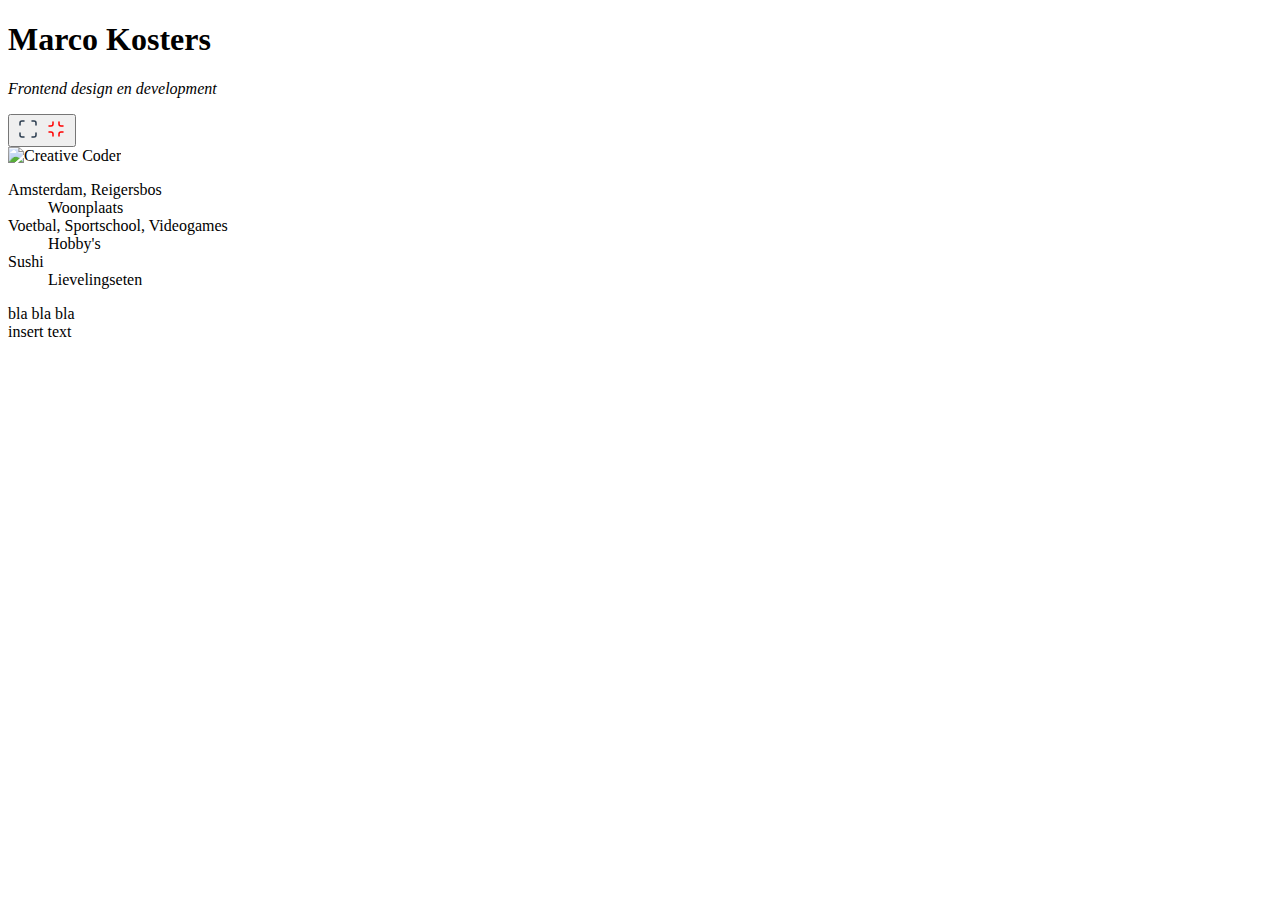
==== index.html @ a7d078e5 "Update index.html" ====
<!DOCTYPE html>
<html lang="en">
<head>
  <meta charset="UTF-8">
  <meta name="viewport" content="width=device-width, initial-scale=1.0">
  <title>FDND Visitekaartje</title>
  <link rel="stylesheet" href="./styles/style.css">
</head>
<body>

<article>
  <header>
    <h1>Marco Kosters</h1>
    <p><em>Frontend design en development</em></p>
    <button>
      <svg xmlns="http://www.w3.org/2000/svg" width="24" height="24" viewBox="0 0 24 24" stroke-width="1.5" stroke="#2c3e50" fill="none" stroke-linecap="round" stroke-linejoin="round">
        <path stroke="none" d="M0 0h24v24H0z" fill="none"/>
        <path d="M4 8v-2a2 2 0 0 1 2 -2h2" />
        <path d="M4 16v2a2 2 0 0 0 2 2h2" />
        <path d="M16 4h2a2 2 0 0 1 2 2v2" />
        <path d="M16 20h2a2 2 0 0 0 2 -2v-2" />
      </svg>

      <svg xmlns="http://www.w3.org/2000/svg" width="24" height="24" viewBox="0 0 24 24" stroke-width="1.5" stroke="red" fill="none" stroke-linecap="round" stroke-linejoin="round">
        <path stroke="none" d="M0 0h24v24H0z" fill="none"/>
        <path d="M15 19v-2a2 2 0 0 1 2 -2h2" />
        <path d="M15 5v2a2 2 0 0 0 2 2h2" />
        <path d="M5 15h2a2 2 0 0 1 2 2v2" />
        <path d="M5 9h2a2 2 0 0 0 2 -2v-2" />
      </svg>
    </button>

  </header>
  
  <img src="assets/creative-coder.png" alt="Creative Coder">

  <dl>
    <dt>Amsterdam, Reigersbos</dt><dd>Woonplaats</dd>
    <dt>Voetbal, Sportschool, Videogames</dt><dd>Hobby's</dd>
    <dt>Sushi</dt><dd>Lievelingseten</dd>
  </dl>
  
  <p>bla bla bla <br> insert text</p>
</article>

  <script src="./scripts/script.js"></script>
</body>
</html>
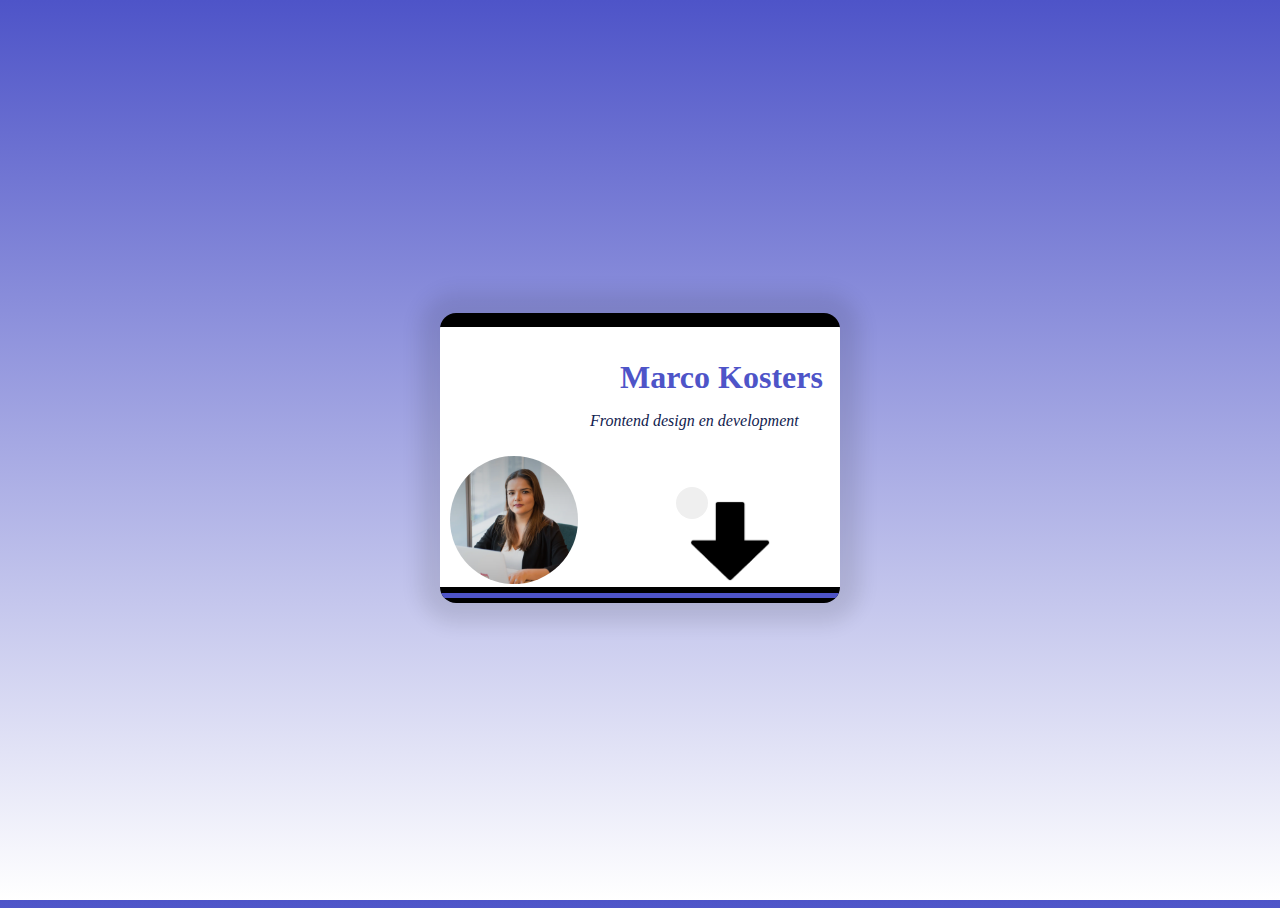
==== commit efaf1b9e: "link fix hopelijk" ====
--- a/index.html
+++ b/index.html
@@ -1,48 +1,57 @@
 <!DOCTYPE html>
 <html lang="en">
+
 <head>
   <meta charset="UTF-8">
   <meta name="viewport" content="width=device-width, initial-scale=1.0">
   <title>FDND Visitekaartje</title>
   <link rel="stylesheet" href="./styles/style.css">
 </head>
+
 <body>
 
-<article>
-  <header>
-    <h1>Marco Kosters</h1>
-    <p><em>Frontend design en development</em></p>
+  <article class="business-card">
     <button>
-      <svg xmlns="http://www.w3.org/2000/svg" width="24" height="24" viewBox="0 0 24 24" stroke-width="1.5" stroke="#2c3e50" fill="none" stroke-linecap="round" stroke-linejoin="round">
-        <path stroke="none" d="M0 0h24v24H0z" fill="none"/>
+      <!-- <svg xmlns="http://www.w3.org/2000/svg" width="24" height="24" viewBox="0 0 24 24" stroke-width="1.5"
+        stroke="#2c3e50" fill="none" stroke-linecap="round" stroke-linejoin="round">
+        <path stroke="none" d="M0 0h24v24H0z" fill="none" />
         <path d="M4 8v-2a2 2 0 0 1 2 -2h2" />
         <path d="M4 16v2a2 2 0 0 0 2 2h2" />
         <path d="M16 4h2a2 2 0 0 1 2 2v2" />
         <path d="M16 20h2a2 2 0 0 0 2 -2v-2" />
       </svg>
 
-      <svg xmlns="http://www.w3.org/2000/svg" width="24" height="24" viewBox="0 0 24 24" stroke-width="1.5" stroke="red" fill="none" stroke-linecap="round" stroke-linejoin="round">
-        <path stroke="none" d="M0 0h24v24H0z" fill="none"/>
+      <svg xmlns="http://www.w3.org/2000/svg" width="24" height="24" viewBox="0 0 24 24" stroke-width="1.5" stroke="red"
+        fill="none" stroke-linecap="round" stroke-linejoin="round">
+        <path stroke="none" d="M0 0h24v24H0z" fill="none" />
         <path d="M15 19v-2a2 2 0 0 1 2 -2h2" />
         <path d="M15 5v2a2 2 0 0 0 2 2h2" />
         <path d="M5 15h2a2 2 0 0 1 2 2v2" />
         <path d="M5 9h2a2 2 0 0 0 2 -2v-2" />
-      </svg>
+      </svg> -->
+            <img class="pijl" src="assets\arrow.png" alt="pijl">
     </button>
-
-  </header>
-  
-  <img src="assets/creative-coder.png" alt="Creative Coder">
-
-  <dl>
-    <dt>Amsterdam, Reigersbos</dt><dd>Woonplaats</dd>
-    <dt>Voetbal, Sportschool, Videogames</dt><dd>Hobby's</dd>
-    <dt>Sushi</dt><dd>Lievelingseten</dd>
-  </dl>
-  
-  <p>bla bla bla <br> insert text</p>
-</article>
-
+    <main>
+      <h1>Marco Kosters</h1>
+      <p><em>Frontend design en development</em></p>
+      <img src="assets/creative-coder.png" alt="Creative Coder">
+      <div class="line"></div>
+      <section>
+        <article>
+          <h2>Woonplaats</h2>
+          <p>Amsterdam</p>
+        </article>
+        <article>
+          <h2>Hobby's</h2>
+          <p>Voetbal</p>
+        </article>
+        <article>
+          <h2>Lievelingseten</h2>
+          <p>Sushi</p>
+        </article>
+      </section>
+    </main>
+  </article>
   <script src="./scripts/script.js"></script>
 </body>
-</html>
+</html>--- a/styles/style.css
+++ b/styles/style.css
@@ -0,0 +1,186 @@
+* {
+  box-sizing:border-box;
+}
+
+html {
+  height:100vh;
+  background-image: linear-gradient(0deg, white, #4e54c8);
+}
+
+body {
+  height:100vh;
+  font-family: open sans;
+  display:flex;
+  justify-content:center;
+  align-items:center;
+  color:#10214e;
+}
+
+.business-card {
+  width:50vw;
+  max-width: 25em;
+  min-width:20em;
+  display:flex;
+  flex-direction:column;
+  align-items:left;
+  justify-content:flex-end;
+  background: rgb(140, 191, 253);
+  background: linear-gradient(0deg, #000000 100%, #000000 100%);
+  box-shadow:0 0 20px 20px rgba(0,0,0,.1);
+  border-radius:1rem;
+  position: relative;
+  height: 290px;
+  overflow: hidden;
+  transition:.25s;
+  padding-bottom: 1em;
+
+}
+
+
+article main {
+  background: rgb(255, 255, 255);
+  transition:.25s;
+  height: 260px;
+} 
+
+header {
+  display:flex;
+  flex-direction:column;
+  justify-content:center;
+  align-items:center;
+  justify-content:flex-end;
+}
+
+h1 {
+  margin:2rem 0 1rem;
+  color: #4e54c8;
+  padding-left: 180px;
+  transition:.25s .15s;
+}
+
+button {
+  border:none;
+  position: absolute;
+  right:8rem;
+  bottom:5rem;
+  width:2.5rem;
+  height:2.5rem;
+  transform: scale(.8);
+  /* background: #4e54c8; */
+  border-radius:50%;
+  padding:.25rem;
+  transition:.25s;
+}
+
+/* button:focus {
+  outline:none;
+  background:#000000;
+} */
+
+/* button:focus svg {
+  stroke: #4e54c8;
+} */
+
+/* svg {
+  stroke: #000000;
+  position: absolute;
+  top:calc(1.25rem - 12px);
+  left:calc(1.25rem - 12px);
+  transition-delay: .25s;
+} */
+
+button svg:nth-of-type(2) {
+  opacity:0;
+  transition-delay: 0ms;
+}
+
+img {
+  width:8em;
+  border-radius:10em;
+  border:5px transparent;
+  /* box-shadow:0 0 2px 2px rgba(0,0,0,.2); */
+  position:relative;
+  top: 10px;
+  left: 10px;
+  transition:.25s .15s;
+  margin-bottom: 15px;
+}
+
+img:hover {
+  border:5px solid;
+}
+
+em{
+  padding-left: 150px;
+  transition:.25s .15s;
+}
+
+body.expand article, body.expand article main {
+  height: 400px;
+}
+
+body.expand button svg:first-of-type {
+  opacity:0;
+  transition-delay: 0ms;
+}
+
+body.expand button svg:nth-of-type(2) {
+  opacity:1;
+  transition-delay:.25s;
+}
+
+body.expand section {
+  padding-top: 10px;
+  display: grid;
+  grid-template-columns: repeat(3, 1fr);
+  font-family: open sans;
+ 
+}
+
+body.expand img {
+  width:8em;
+  border-radius:10em;
+  border:5px transparent;
+  box-shadow:0 0 2px 2px rgba(0,0,0,.2);
+  position:relative;
+  top:10px;
+  left: 135px;
+  border:2px solid #4e54c8;
+  transition:.25s .15s;
+}
+
+body.expand h1 {
+    margin:2rem 0 1rem;
+    color: #4e54c8;
+    padding-left: 125px;
+    transition:.25s .15s;
+}
+
+body.expand em {
+  padding-left: 100px;
+  transition:.25s .15s;
+}
+
+body.expand .line {
+  margin: 0 auto;
+  width: 60px;
+  transition:.25s .15s;
+}
+
+.line {
+  border-bottom: 5px solid #4e54c8;
+}
+
+body.expand h2 {
+  font-size: 1.5em;
+  margin-right: 10px;
+  color: #4e54c8;
+}
+
+body.expand .pijl {
+  display: none;
+}
+
+/* svg {
+  display: none;
+} */